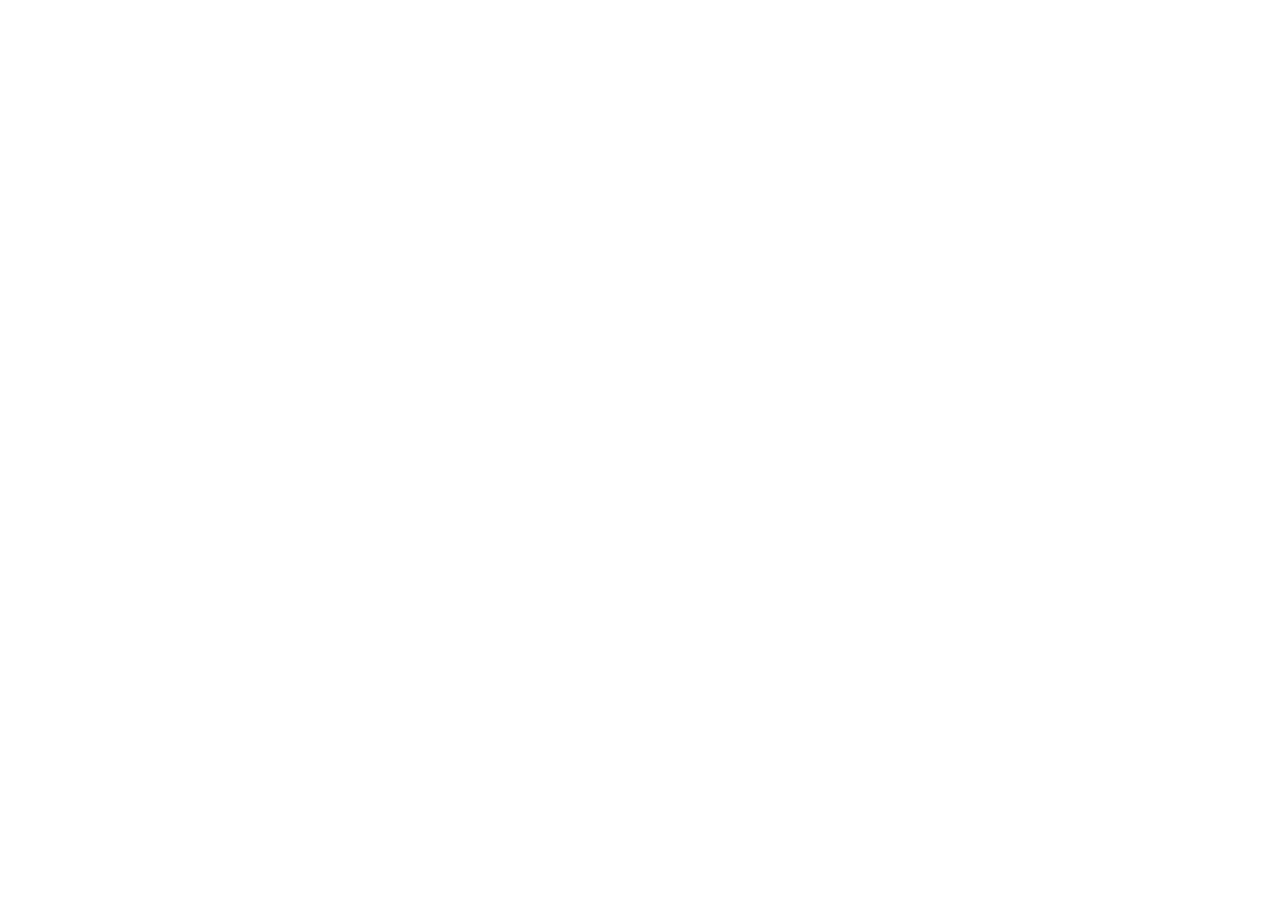
==== index-2.html @ 421e0216 "33" ====
<!DOCTYPE html>
 <html lang="en">
<head>
<title>
 <meta charset="UTF-8">
<link href="css/reset.css" type="text/css"rel="stylesheet"/>
<link href=“css/style.css" type="text/css" rel="stylesheet"/>
<link rel="preconnect" href="https://fonts.googleapis.com">
<link rel="preconnect" href="https://fonts.gstatic.com" crossorigin>
<link href="https://fonts.googleapis.com/css2?family=Merriweather:ital,opsz,wght@0,18..144,300..900;1,18..144,300..900&display=swap" rel="stylesheet">
 <title>The Street Of Crocodiles>
 </head>
 <body>
  <header>
    <h1>The Street of Crocodiles</h1>
  </header>

<h2>Bruno Schultz</h2>

<section>
<p>In July my father went to take the waters and left me, with my mother and elder brother, a
prey to the blinding white heat of the summer days. Dizzy with light, we dipped into that
enormous book of holidays, its pages blazing with sunshine and scented with the sweet
melting pulp of golden pears.</p>
</section>

<section>
<h2>Luminous Mornings</h2>

<p>On those luminous mornings Adela returned from the market, like Pomona emerging from
the flames of day, spilling from her basket the colourful beauty of the sun - the shiny pink
cherries full of juice under their transparent skins, the mysterious black morellos that
smelled so much better than they tasted; apricots in whose golden pulp lay the core of long
afternoons. And next to that pure poetry of fruit, she unloaded sides of meat with their
keyboard of ribs swollen with energy and strength, and seaweeds of vegetables like dead
octopuses and squids—the raw material of meals with a yet undefined taste, the vegetative
and terrestrial ingredients of dinner, exuding a wild and rustic smell.</p>

<p>The dark second-floor apartment of the house in Market Square was shot through each day
by the naked heat of summer: the silence of the shimmering streaks of air, the squares of
brightness dreaming their intense dreams on the floor; the sound of a barrel organ rising
from the deepest golden vein of day; two or three bars of a chorus, played on a distant piano
over and over again, melting in the sun on the white pavement, lost in the fire of high noon.
After tidying up, Adela would plunge the rooms into semidarkness by drawing down the
linen blinds. All colours immediately fell an octave lower, the room filled with shadows, as if
it had sunk to the bottom of the sea and the light was reflected in mirrors of green water -
and the heat of the day began to breathe on the blinds as they stirred slightly in their
daydreams.</p>
</section>

<section>
<blockquote>
  <p>"On Saturday afternoons I used to go for a walk with my mother. From the dusk of the
hallway, we stepped at once into the brightness of the day. The passers-by, bathed in melting
gold, had their eyes half closed against the glare, as if they were drenched with honey.
Upper lips were drawn back, exposing the teeth. Everyone in this golden day wore that
grimace of heat—as if the sun had forced his worshipers to wear identical masks of gold. The
old and the young, women and children, greeted each other with these masks, painted on
their faces with thick gold paint; they smiled at each other's pagan faces—the barbaric
smiles of Bacchus."</p>
</blockquote>
</section>

<h2>The Market Square</h2>

<p>Market Square was empty and white-hot, swept by hot winds like a biblical desert. The
thorny acacias, growing in this emptiness, looked with their bright leaves like the trees on
old tapestries. Although there was no breath of wind, they rustled their foliage in a
theatrical gesture, as if wanting to display the elegance of the silver lining of their leaves that
resembled the fox-fur lining of a nobleman's coat. The old houses, worn smooth by the
winds of innumerable days, played tricks with the reflections of the atmosphere, with
echoes and memories of colours scattered in the depth of the cloudless sky. It seemed as if
whole generations of summer days, like patient stonemasons cleaning the mildewed plaster
from old façades, had removed the deceptive varnish, revealing more and more clearly the
true face of the houses, the features that fate had given them and life had shaped for them
from the inside.</p>

<p>Now the windows, blinded by the glare of the empty square, had fallen asleep; the balconies
declared their emptiness to heaven; the open doorways smelt of coolness and wine.</p>

<p>A bunch of ragamuffins, sheltering in a corner of the square from the flaming broom of the
heat, beleaguered a piece of wall, throwing buttons and coins at it over and over again, as if
wishing to read in the horoscope of those metal discs the real secret written in the
hieroglyphics of cracks and scratched lines. Apart from them, the square was deserted. One
expected that, any minute, the <em>Samaritan's donkey</em>, led by the bridle, would stop in front of
the wine merchant's vaulted doorway and that two servants would carefully ease a sick man
from the red-hot saddle and carry him slowly up the cool stairs to the floor above, already
redolent of the Sabbath.</p>

<p>Thus my mother and I ambled along the two sunny sides of Market Square, guiding our
broken shadows along the houses as over a keyboard. Under our soft steps the squares of the paving stones slowly filed past—some the pale pink
of human skin, some golden, some blue-gray, all flat, warm and velvety in the sun, like
sundials, trodden to the point of obliteration, into blessed nothingness.</p>

<h2>Stryjska Street</h2>

<p>And finally on the corner of Stryjska Street we passed within the shadow of the chemist's
shop. A large jar of raspberry juice in the wide window symbolised the coolness of balms
which can relieve all kinds of pain. After we passed a few more houses, the street ceased to
maintain any pretence of urbanity, like a man returning to his little village who, piece by
piece, strips off his Sunday best, slowly changing back into a peasant as he gets closer to his
home.</p>

<p>The suburban houses were sinking, windows and all, into the exuberant tangle of blossom in
their little gardens. Overlooked by the light of day, weeds and wild flowers of all kinds
luxuriated quietly, glad of the interval for dreams beyond the margin of time on the borders
of an endless day. An enormous sunflower, lifted on a powerful stem and suffering from
hypertrophy, clad in the yellow mourning of the last sorrowful days of its life, bent under the
weight of its monstrous girth. But the naïve, suburban bluebells and unpretentious dimity
flowers stood helpless in their starched pink and white shifts, indifferent to the sunflower's
tragedy.</p>
<footer>
<p><strong>Markup and design: Xxxxxx Xxxxxx</strong>
<strong>Images: Xxxxxxxx</strong></p>

<p><em>This text is used under the terms of the Project Gutenberg License www.gutenberg.org.</em></p>
</footer>
 </body>
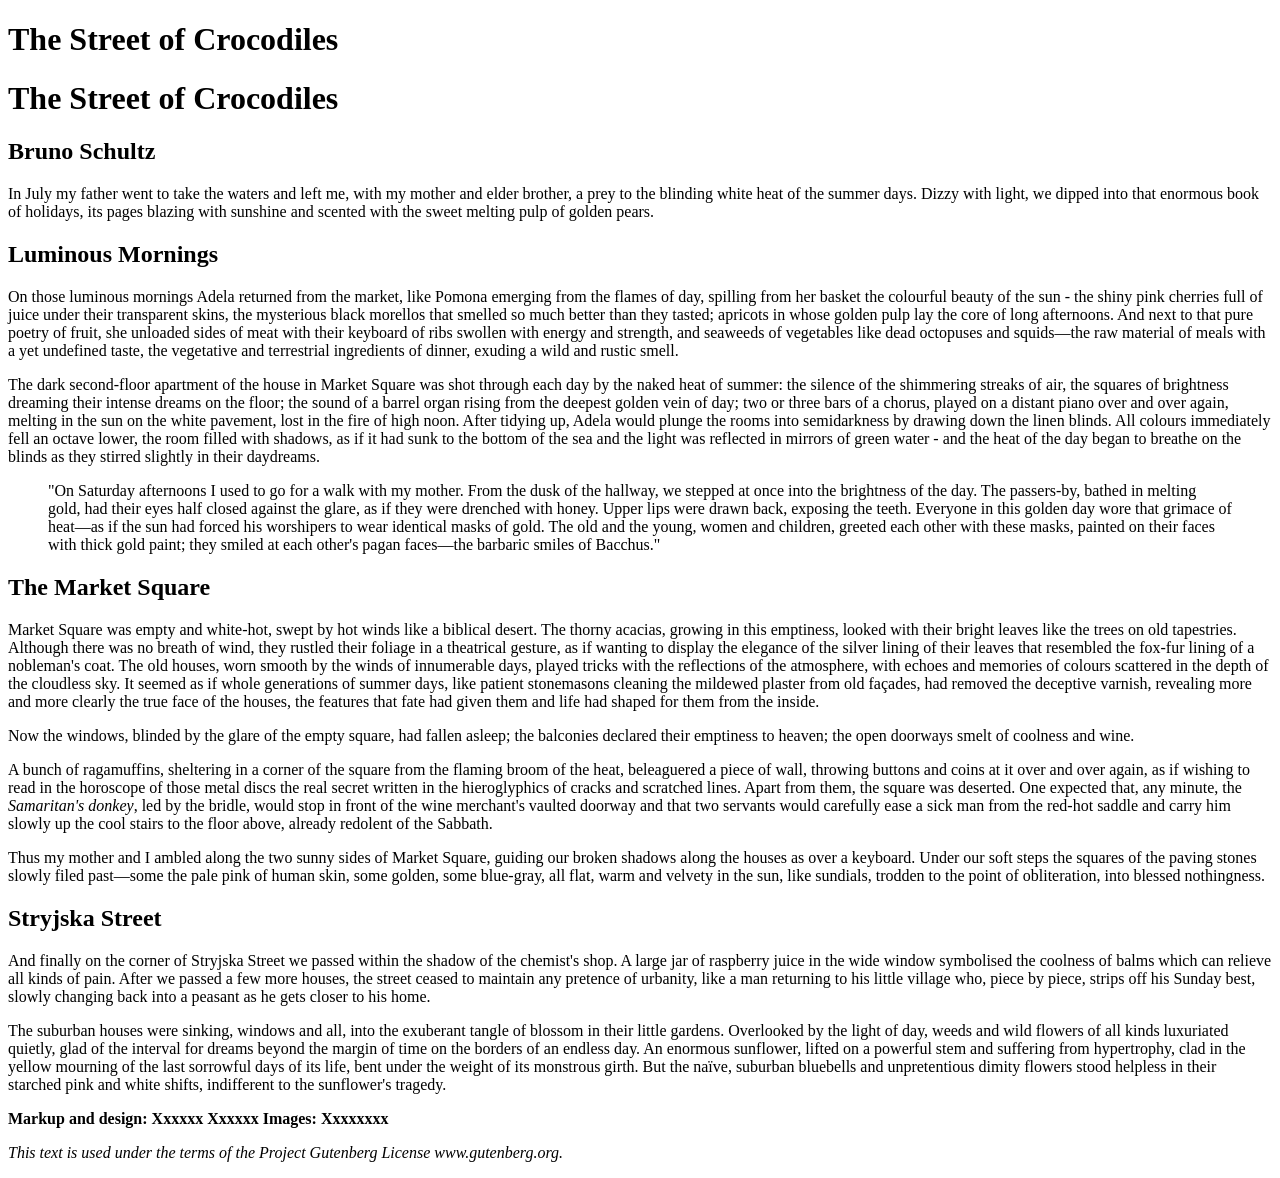
==== commit ffaef77c: "Update index-2.html" ====
--- a/index-2.html
+++ b/index-2.html
@@ -1,16 +1,14 @@
 <!DOCTYPE html>
  <html lang="en">
 <head>
-<title>
+<title> The Street of Crocodiles</title><title></title>
  <meta charset="UTF-8">
 <link href="css/reset.css" type="text/css"rel="stylesheet"/>
 <link href=“css/style.css" type="text/css" rel="stylesheet"/>
 <link rel="preconnect" href="https://fonts.googleapis.com">
 <link rel="preconnect" href="https://fonts.gstatic.com" crossorigin>
 <link href="https://fonts.googleapis.com/css2?family=Merriweather:ital,opsz,wght@0,18..144,300..900;1,18..144,300..900&display=swap" rel="stylesheet">
- <title>The Street Of Crocodiles>
- </head>
- <body>
+ <body><h1>The Street of Crocodiles</h1></body>
   <header>
     <h1>The Street of Crocodiles</h1>
   </header>
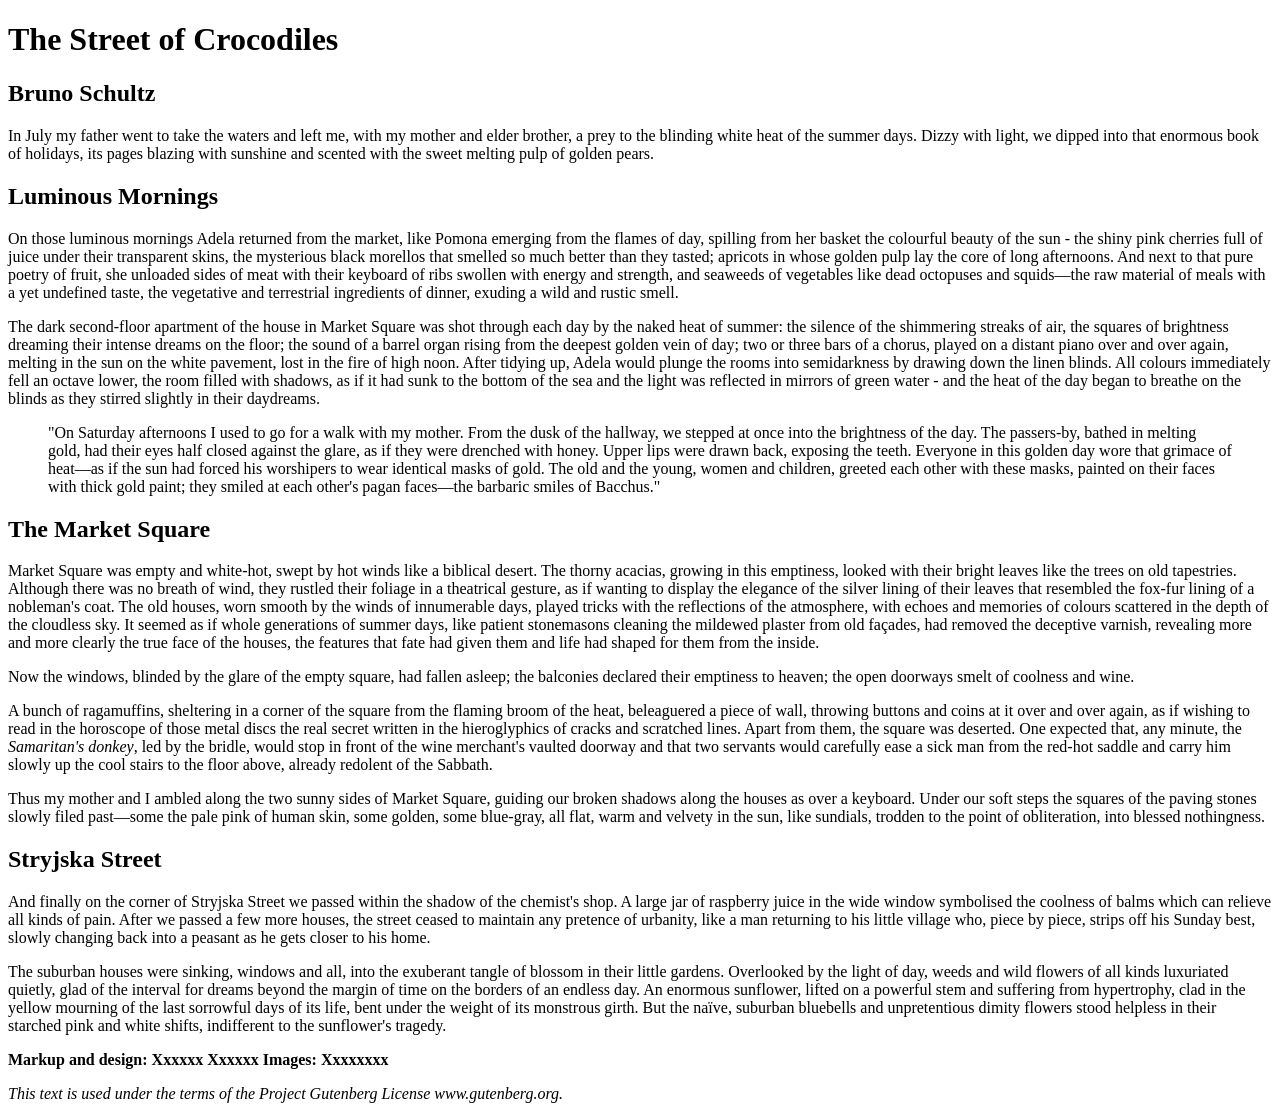
==== commit efd9a83d: "Update index-2.html" ====
--- a/index-2.html
+++ b/index-2.html
@@ -8,7 +8,6 @@
 <link rel="preconnect" href="https://fonts.googleapis.com">
 <link rel="preconnect" href="https://fonts.gstatic.com" crossorigin>
 <link href="https://fonts.googleapis.com/css2?family=Merriweather:ital,opsz,wght@0,18..144,300..900;1,18..144,300..900&display=swap" rel="stylesheet">
- <body><h1>The Street of Crocodiles</h1></body>
   <header>
     <h1>The Street of Crocodiles</h1>
   </header>
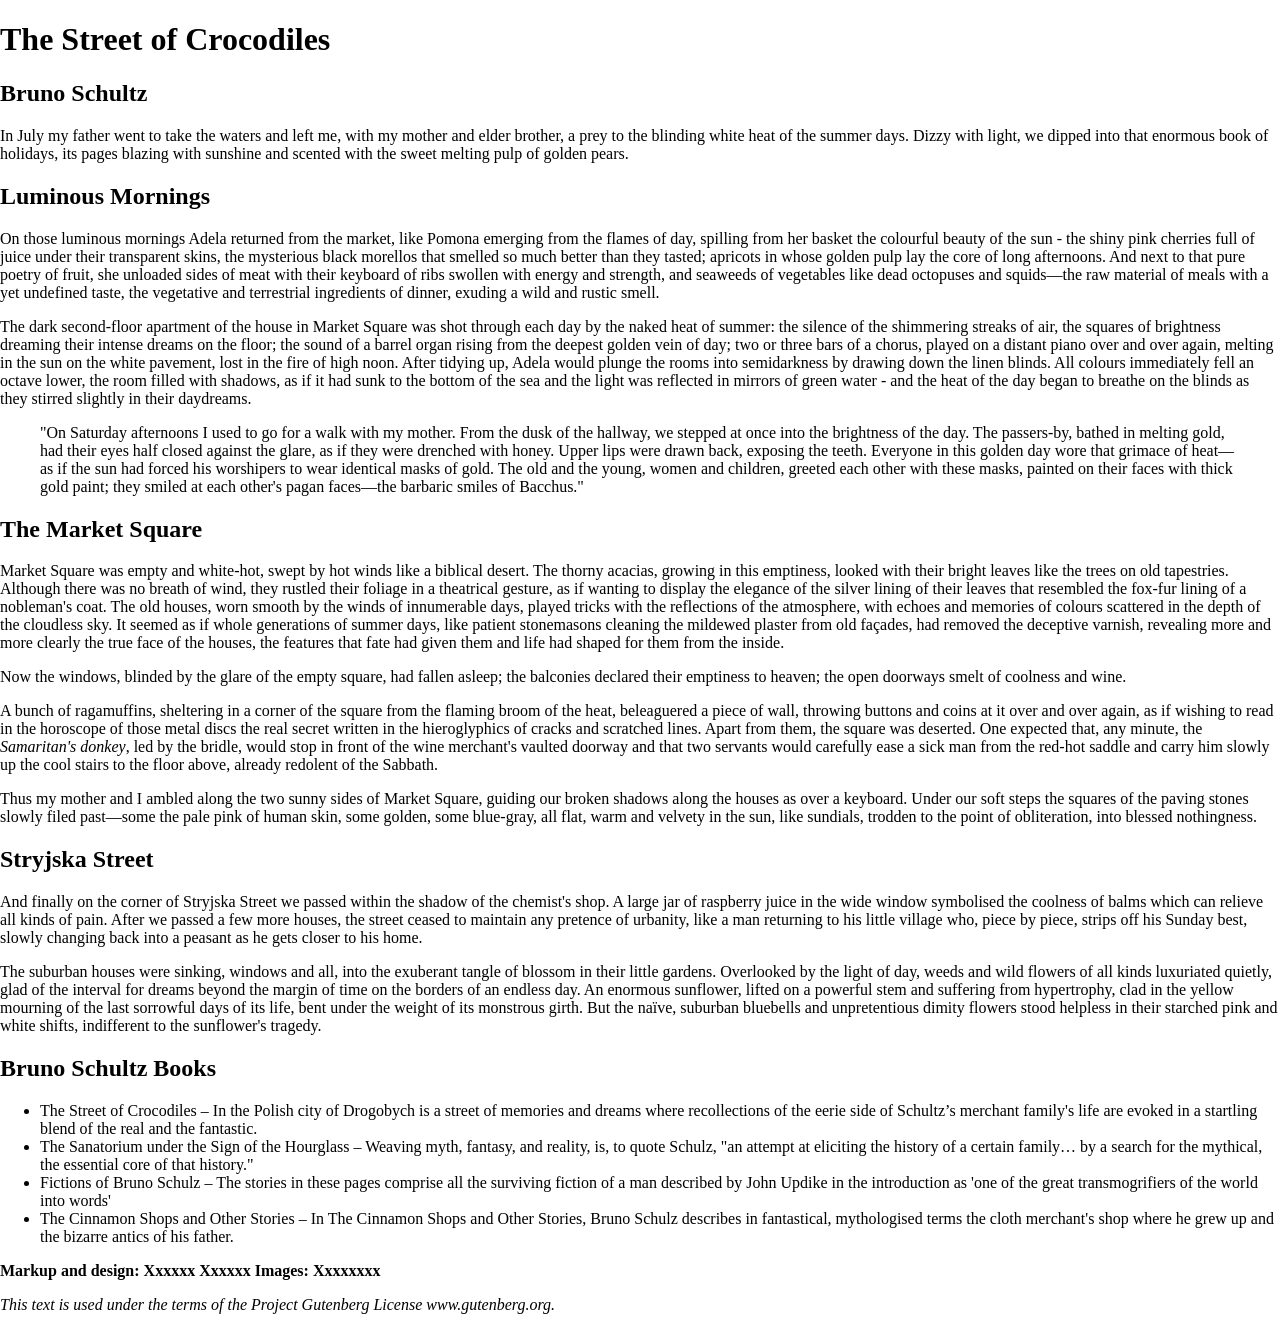
==== commit fee9d5c6: "better" ====
--- a/index-2.html
+++ b/index-2.html
@@ -106,6 +106,26 @@
 weight of its monstrous girth. But the naïve, suburban bluebells and unpretentious dimity
 flowers stood helpless in their starched pink and white shifts, indifferent to the sunflower's
 tragedy.</p>
+
+<section>
+<h2>Bruno Schultz Books</h2>
+
+<ul>
+<li>The Street of Crocodiles – In the Polish city of Drogobych is a street of memories and
+dreams where recollections of the eerie side of Schultz’s merchant family's life are
+evoked in a startling blend of the real and the fantastic.</li>
+<li>The Sanatorium under the Sign of the Hourglass – Weaving myth, fantasy, and reality,
+is, to quote Schulz, "an attempt at eliciting the history of a certain family… by a search
+for the mythical, the essential core of that history."</li>
+<li>Fictions of Bruno Schulz – The stories in these pages comprise all the surviving fiction of
+a man described by John Updike in the introduction as 'one of the great transmogrifiers
+of the world into words'</li>
+<li>The Cinnamon Shops and Other Stories – In The Cinnamon Shops and Other Stories,
+Bruno Schulz describes in fantastical, mythologised terms the cloth merchant's shop
+where he grew up and the bizarre antics of his father.</li>
+</ul>
+</section>
+
 <footer>
 <p><strong>Markup and design: Xxxxxx Xxxxxx</strong>
 <strong>Images: Xxxxxxxx</strong></p>
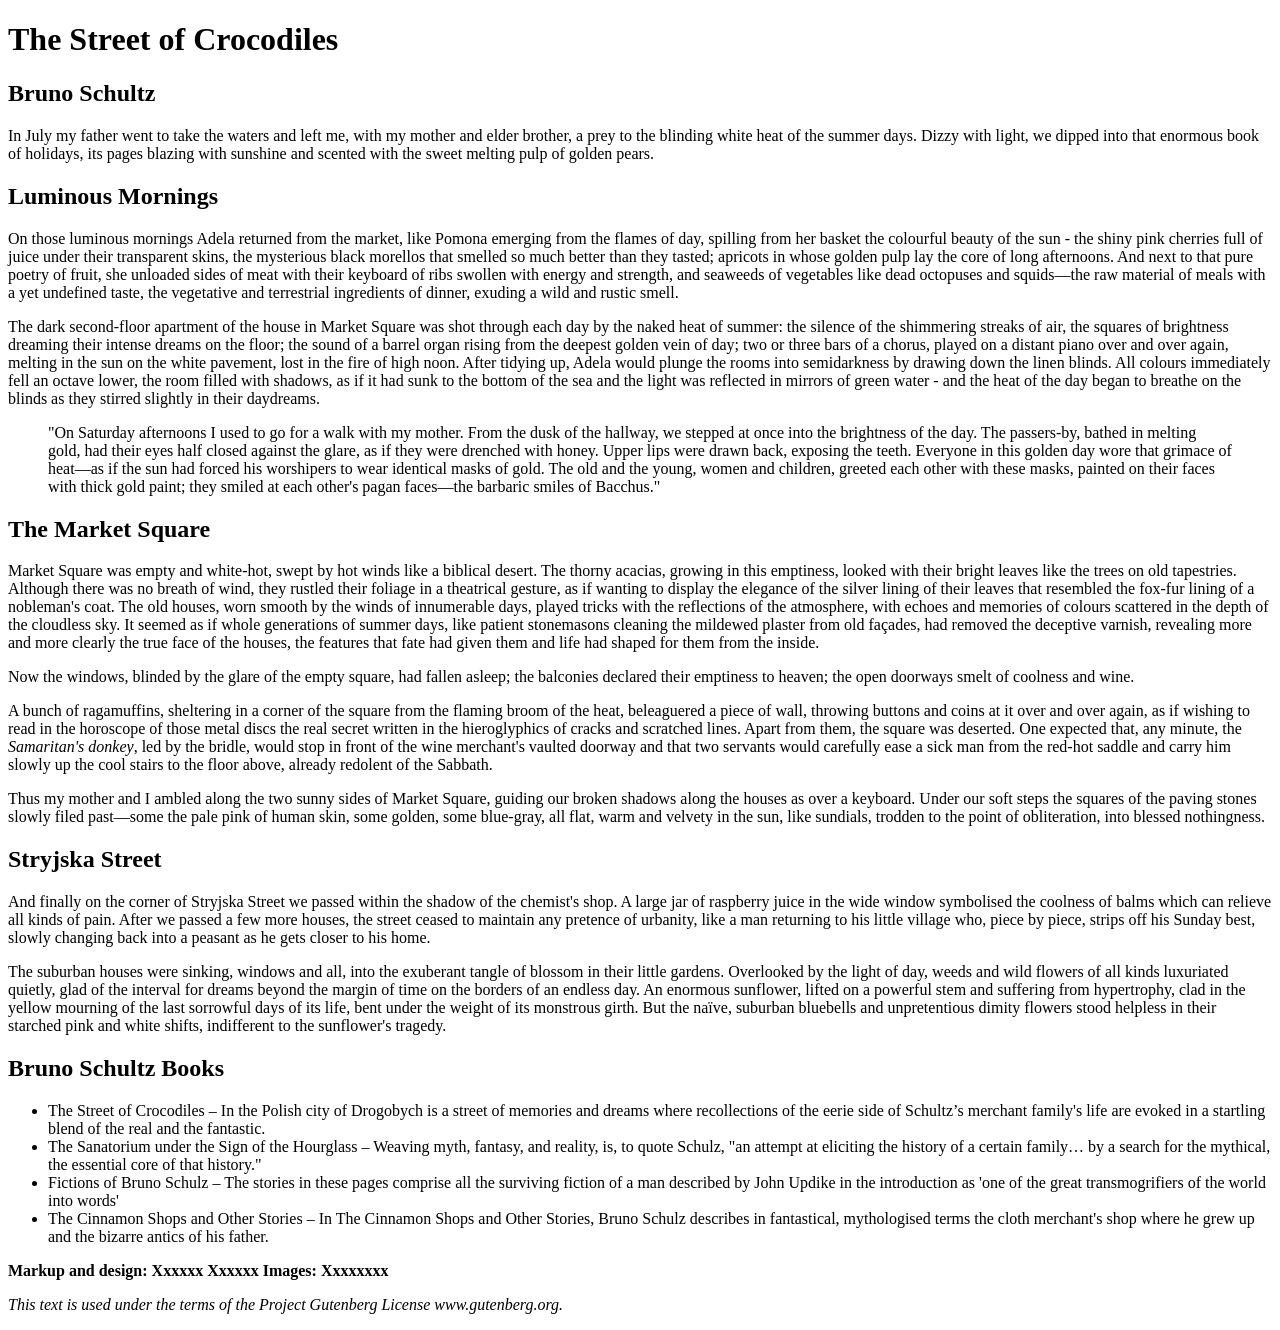
==== commit 81ecd4b4: "1" ====
--- a/index-2.html
+++ b/index-2.html
@@ -3,12 +3,9 @@
 <head>
 <title> The Street of Crocodiles</title><title></title>
  <meta charset="UTF-8">
-<link href="css/reset.css" type="text/css"rel="stylesheet"/>
-<link href=“css/style.css" type="text/css" rel="stylesheet"/>
 <link rel="preconnect" href="https://fonts.googleapis.com">
 <link rel="preconnect" href="https://fonts.gstatic.com" crossorigin>
-<link href="https://fonts.googleapis.com/css2?family=Merriweather:ital,opsz,wght@0,18..144,300..900;1,18..144,300..900&display=swap" rel="stylesheet">
-  <header>
+<link href="https://fonts.googleapis.com/css2?family=DM+Serif+Display:ital@0;1&display=swap" rel="stylesheet">
     <h1>The Street of Crocodiles</h1>
   </header>
 
